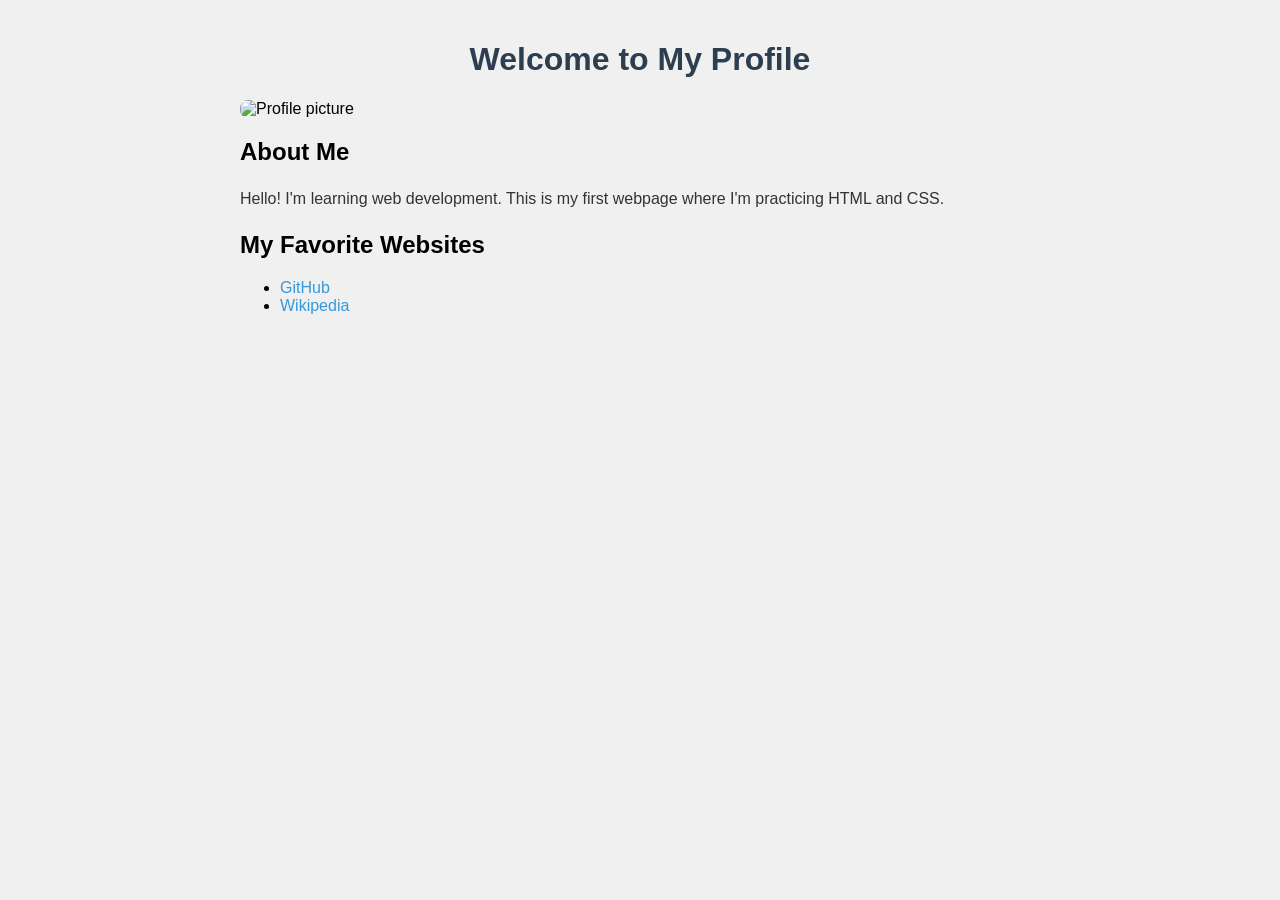
==== index.html @ 6970d1c0 "Completed Practical Activity" ====
<!DOCTYPE html>
<html lang="en">
<head>
    <meta charset="UTF-8">
    <meta name="viewport" content="width=device-width, initial-scale=1.0">
    <title>My Profile Page</title>
    <style>
        /* Making the body look nice */
        body {
            font-family: Arial, sans-serif;
            max-width: 800px;
            margin: 0 auto;
            padding: 20px;
            background-color: #f0f0f0;
        }

        /* Styling the headings */
        h1 {
            color: #2c3e50;
            text-align: center;
        }

        /* Making the image responsive */
        img {
            max-width: 100%;
            height: auto;
            display: block;
            margin: 20px auto;
            border-radius: 8px;
        }

        /* Styling the links */
        a {
            color: #3498db;
            text-decoration: none;
        }

        a:hover {
            text-decoration: underline;
        }

        /* Styling paragraphs */
        p {
            line-height: 1.6;
            color: #333;
        }
    </style>
</head>
    <body>
        <h1>Welcome to My Profile</h1>
            <!-- Adding an image -->
        <img src="https://placekitten.com/300/200" alt="Profile picture">
            <h2>About Me</h2>
        <p>Hello! I'm learning web development. This is my first webpage where I'm practicing HTML and CSS.</p>
        <h2>My Favorite Websites</h2>
        <ul>
            <li><a href="https://www.github.com" target="_blank">GitHub</a></li>
            <li><a href="https://www.wikipedia.org" target="_blank">Wikipedia</a></li>
        </ul>
    </body>
</html>
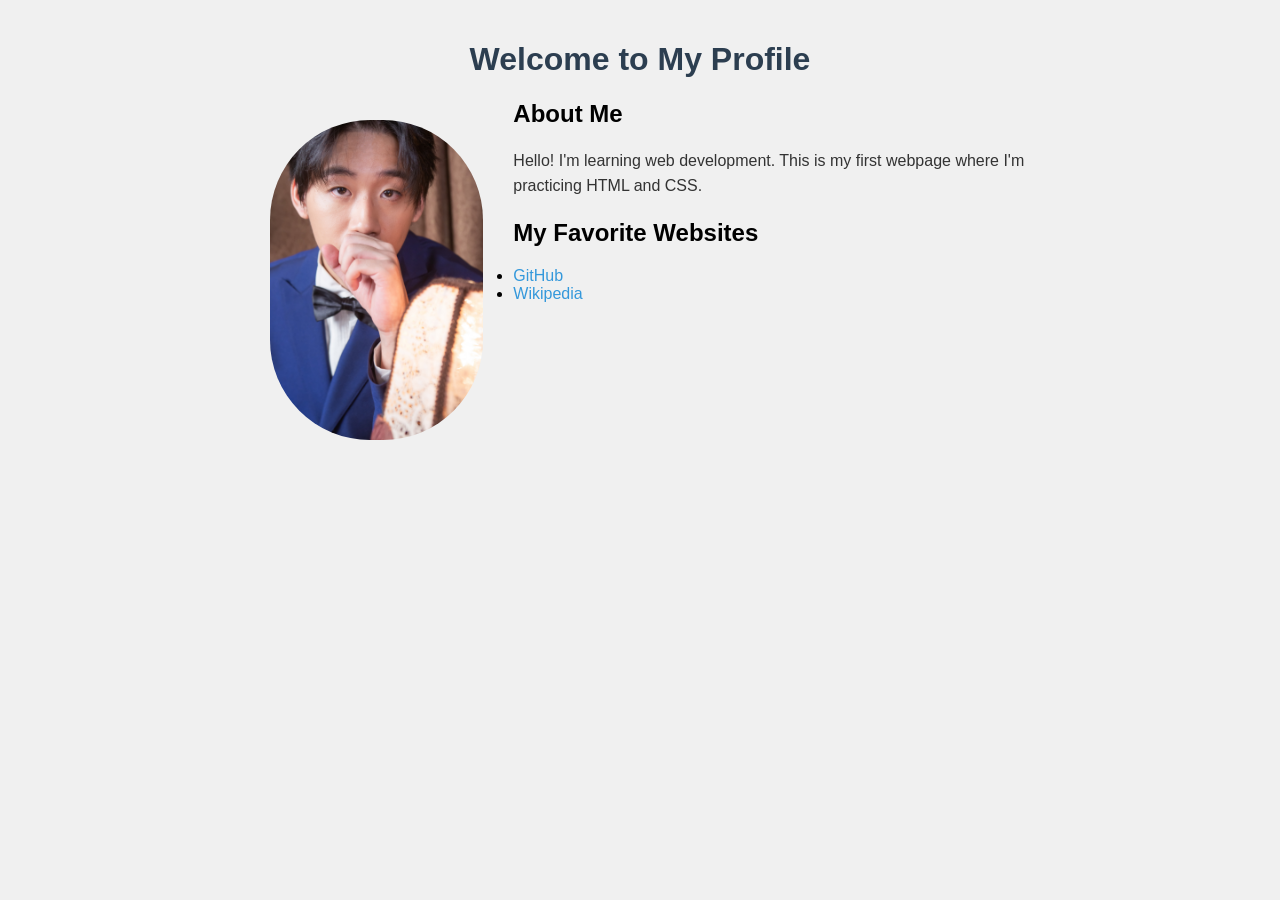
==== commit 8755b2c7: "Completed Practical Activity" ====
--- a/index.html
+++ b/index.html
@@ -23,10 +23,11 @@
         /* Making the image responsive */
         img {
             max-width: 100%;
-            height: auto;
+            height: 20em;
+            float: left;
             display: block;
-            margin: 20px auto;
-            border-radius: 8px;
+            margin: 20px 30px;
+            border-radius: 100px;
         }
 
         /* Styling the links */
@@ -49,8 +50,8 @@
     <body>
         <h1>Welcome to My Profile</h1>
             <!-- Adding an image -->
-        <img src="https://placekitten.com/300/200" alt="Profile picture">
-            <h2>About Me</h2>
+        <img src="PHP-4589.jpg" alt="Profile picture">
+        <h2>About Me</h2>
         <p>Hello! I'm learning web development. This is my first webpage where I'm practicing HTML and CSS.</p>
         <h2>My Favorite Websites</h2>
         <ul>
